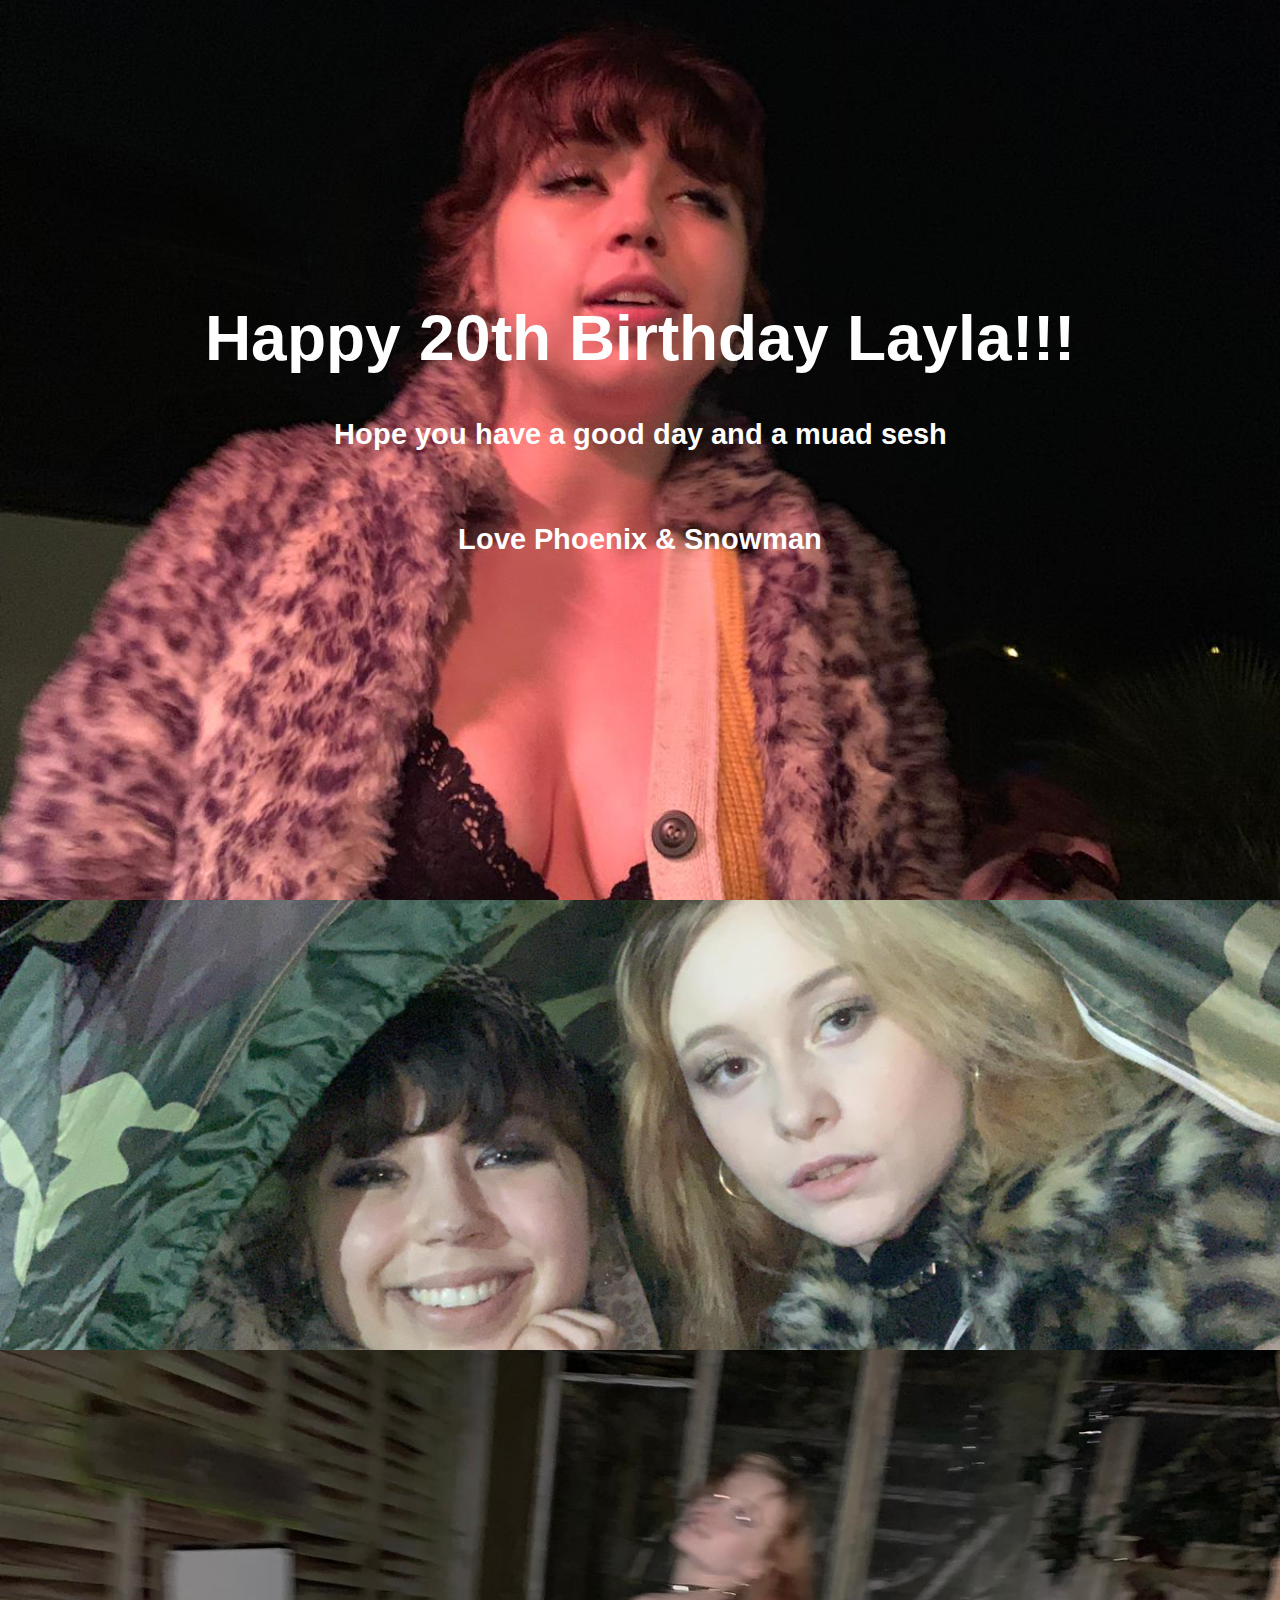
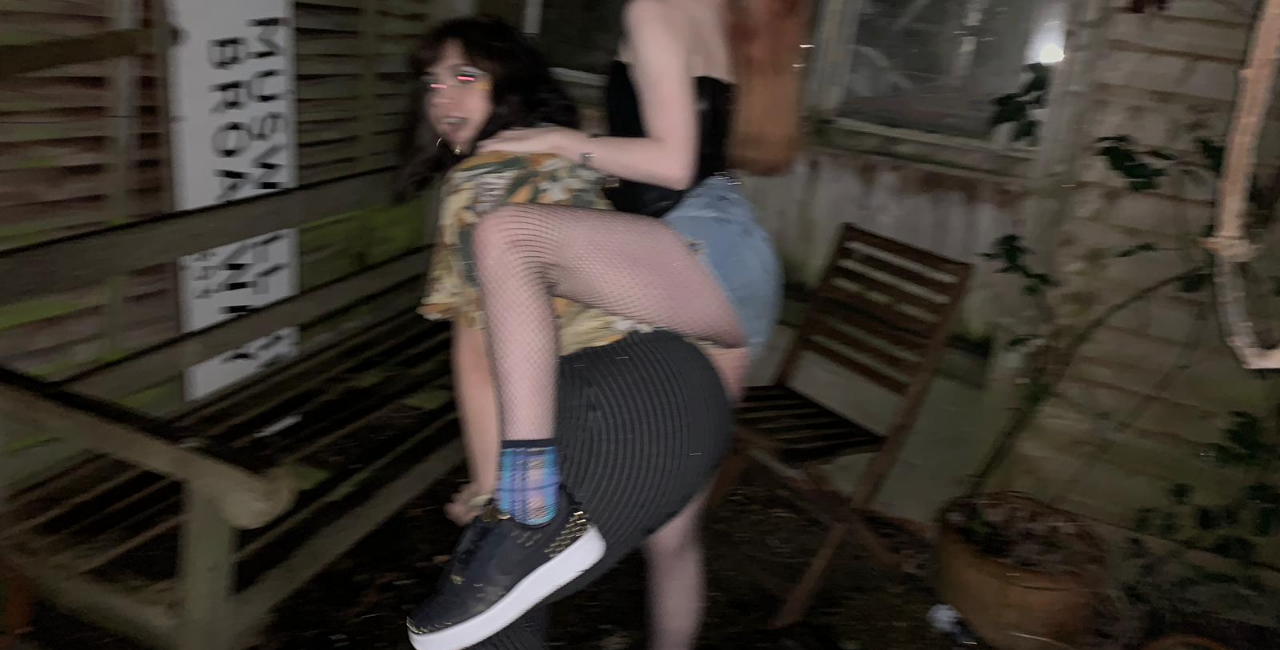
==== index.html @ 90f9cae9 "update" ====
<!doctype html>
<html class="no-js" lang="en" dir="ltr">
  <head>
    <meta charset="utf-8">
    <meta http-equiv="x-ua-compatible" content="ie=edge">
    <meta name="viewport" content="width=device-width, initial-scale=1.0">
    <title>To Layla</title>
		<link rel="shortcut icon" href="favicon.ico" type="image/x-icon">
    <link rel="stylesheet" href="css/foundation.css">
    <link rel="stylesheet" href="css/app.css">
		<link rel="stylesheet" href="css/hero/hero-index.css">
		<link href="https://fonts.googleapis.com/css?family=Arimo:400,700" rel="stylesheet">
  </head>
  <body>
	
	
		<div class="hero-full-screen">
			<div class="top-content-section">	</div>

			<div class="middle-content-section">
				<h1 class="macmen-title-main">Happy 20th Birthday Layla!!!</h1>
				<br>
				<h4 class="macmen-title-small">Hope you have a good day and a muad sesh</h1>
				<br>
				<br>
				<h4 class="macmen-title-small">Love Phoenix & Snowman</h1>
			</div>

			<div class="bottom-content-section" data-magellan data-threshold="0"></div>
		</div>
		
		<div id="main-content-section" data-magellan-target="main-content-section">	
			<div class="grid-container full">
				<div class="grid-x">
				
					
					<div class="cell small-12 medium-12 large-12">
						<div class="img-hwrepair"> </div>
					</div>
					<div class="cell small-12 medium-12 large-12">
						<div class="img-swrepair"> </div>
					</div>
					
					
					
		
			
		</div><!--/main content section-->
	

    <script src="js/vendor/jquery.js"></script>
    <script src="js/vendor/what-input.js"></script>
    <script src="js/vendor/foundation.js"></script>
    <script src="js/app.js"></script>
  </body>
</html>
---- css/app.css ----
.a-link {
  font-family: Arimo, sans-serif;
  font-weight: 400;
  font-size: 21px;
	padding-left: 1rem;
	padding-right: 1rem;
  margin-bottom: 1rem;
	color: #6bf;
}


/*TYPOGRAPHY*/
.macmen-title {
  font-family: Arimo, sans-serif;
  font-weight: bold;
  font-size: 3rem;
  margin-bottom: 0rem;
}

.macmen-title-main {
  font-family: Arimo, sans-serif;
  font-weight: bold;
  font-size: 4rem;
  margin-bottom: 0.5rem;
}

.macmen-title-main-small {
  font-family: Arimo, sans-serif;
  font-weight: bold;
  font-size: 1.8rem;
  margin-bottom: 1rem;
}

.macmen-title-small {
  font-family: Arimo, sans-serif;
  font-weight: bold;
  font-size: 1.8rem;
  margin-bottom: 1rem;
}

.macmen-hero-text {
  font-family: Arimo, sans-serif;
  font-weight: bold;
  font-size: 1.5rem;
  margin-bottom: 1rem;
}

.macmen-topbar-text {
  font-family: Arimo, sans-serif;
  font-weight: bold;
  font-size: 1rem;
	color: #fefefe;
}

.macmen-header {
  font-family: Arimo;
  font-weight: bold;
  font-size: 3rem;
  paadding-bottom: 1rem;
}

.macmen-text {
  font-family: Arimo, sans-serif;
  font-weight: normal;
  font-size: 1rem;
	padding-left: 1rem;
	padding-right: 1rem;
  margin-bottom: 0.5rem;
}

.macmen-text-bold {
  font-family: Arimo, sans-serif;
  font-weight: bold;
  font-size: 1rem;
	padding-left: 1rem;
	padding-right: 1rem;
  margin-bottom: 0.5rem;
}
	
.macmen-text-big {
  font-family: Arimo, sans-serif;
  font-weight: 400;
  font-size: 21px;
	padding-left: 1rem;
	padding-right: 1rem;
  margin-bottom: 0.5rem;
}

.macmen-text-big-margin {
	font-family: Arimo, sans-serif;
  font-weight: 400;
  font-size: 21px;
	padding-left: 1rem;
	padding-right: 1rem;
  margin-bottom: 0.5rem;
	margin-left: 25%;
	margin-right: 25%;
}

.macmen-header-white {
  font-family: Arimo;
  font-weight: bold;
  font-size: 3rem;
	padding-left: 1rem;
  paadding-bottom: 1rem;
	color: #fefefe;
}

.macmen-text-big-margin-white {
	font-family: Arimo, sans-serif;
  font-weight: 400;
  font-size: 21px;
	padding-left: 1rem;
	padding-right: 1rem;
  margin-bottom: 0.5rem;
	margin-left: 25%;
	margin-right: 25%;
	color: #fefefe;
}

.macmen-text-big-bold {
  font-family: Arimo, sans-serif;
  font-weight: bold;
  font-size: 1.5rem;
	padding-left: 1rem;
	padding-right: 1rem;
  margin-bottom: 0.5rem;
}

.text-margin {
	margin-left: 25%;
	margin-right: 25%;
}

/*DIVIDERS*/
.divider-top {
	border-top: 1px solid #cacaca;
}

.divider-bottom {
	border-bottom: 1px solid #cacaca;
}

.divider-right {
	border-right: 1px solid #cacaca;
	margin-bottom: 0.5rem;
	margin-top: 0.5rem;
}

.spacer-top {
	margin-top: 12.5%;;
}

.spacer-bottom {
	margin-bottom: 12.5%;;
}

.sticky-topbar {
  width: 100%;
}

.bg-black {
	background-color: #000;
}

@media screen and (max-width: 1000px) {
	.macmen-text-big-margin {
    margin-left: 16.66666%;
		margin-right: 16.66666%;
  }
	.macmen-text-big-margin-white {
    margin-left: 16.66666%;
		margin-right: 16.66666%;
  }
}
/*Ony for whats in this file*/
@media screen and (max-width: 450px) {
	.macmen-title-main {
		font-size: 5rem;
	}
	.macmen-text-big-margin {
    margin-left: 2.07507%;
		margin-right: 2.07507%;
  }
	.macmen-text-big-margin-white {
    margin-left: 2.07507%;
		margin-right: 2.07507%;
  }
}
---- css/hero/hero-index.css ----
/*MAIN HERO*/
.hero-full-screen {
  height: 100vh;
  display: -webkit-flex;
  display: -ms-flexbox;
  display: flex;
  -webkit-flex-direction: column;
      -ms-flex-direction: column;
          flex-direction: column;
  -webkit-align-items: center;
      -ms-flex-align: center;
          align-items: center;
  -webkit-justify-content: space-between;
      -ms-flex-pack: justify;
          justify-content: space-between;
  background: url("../../img/index/slip-1.jpeg") center center no-repeat;
  background-size: cover;
}

.hero-full-screen .middle-content-section {
  text-align: center;
  color: #fefefe;
}

.hero-full-screen .top-content-section {
  width: 100%;
}

.hero-full-screen .bottom-content-section {
  padding: 1rem;
}

.hero-full-screen .bottom-content-section svg {
  height: 3.75rem;
  width: 3.75rem;
  fill: #fefefe;
}

.hero-full-screen .top-bar {
  background: transparent;
}

.hero-full-screen .top-bar .menu {
  background: transparent;
}

.hero-full-screen .top-bar .menu-text {
  color: #fefefe;
}

.hero-full-screen .top-bar .menu a {
  color: #353535;
  font-weight: bold;
}

.hero-section-ORC {
	background: url("http://placehold.it/1920x500") 50% no-repeat;
  background-size: cover;
  height: 30vh;
  text-align: center;
  display: -webkit-flex;
  display: -ms-flexbox;
  display: flex;
  -webkit-align-items: center;
      -ms-flex-align: center;
          align-items: center;
  -webkit-justify-content: center;
      -ms-flex-pack: center;
          justify-content: center;
}

.hero-section-ORC .hero-section-text {
  color: #fefefe;
}


/*Simple Images*/

.img-hwrepair {
	height: 50vh;
	background: url("../../img/index/slip-2.jpeg") center center no-repeat;
	background-size: cover;
}


.img-swrepair {
	height: 100vh;
	background: url("../../img/index/slip-3.jpeg") center center no-repeat;
	background-size: cover;
}

.img-upgrades {
	height: 100vh;
	background: url("../../img/index/index-upgrade.jpg") center center no-repeat;
	background-size: cover;
}
@media screen and (max-width: 39.99875em) {
  .img-upgrades {
    height: 33vh; } }

.img-upgrades-big-only {
	height: 100%;
	background: url("../../img/index/index-upgrade-large.jpg") 75% top no-repeat;
	background-size: cover;
}

.img-black {
	height: 33vh;
	background: url("../../img/black.png") center center no-repeat;
	background-size: cover;
}
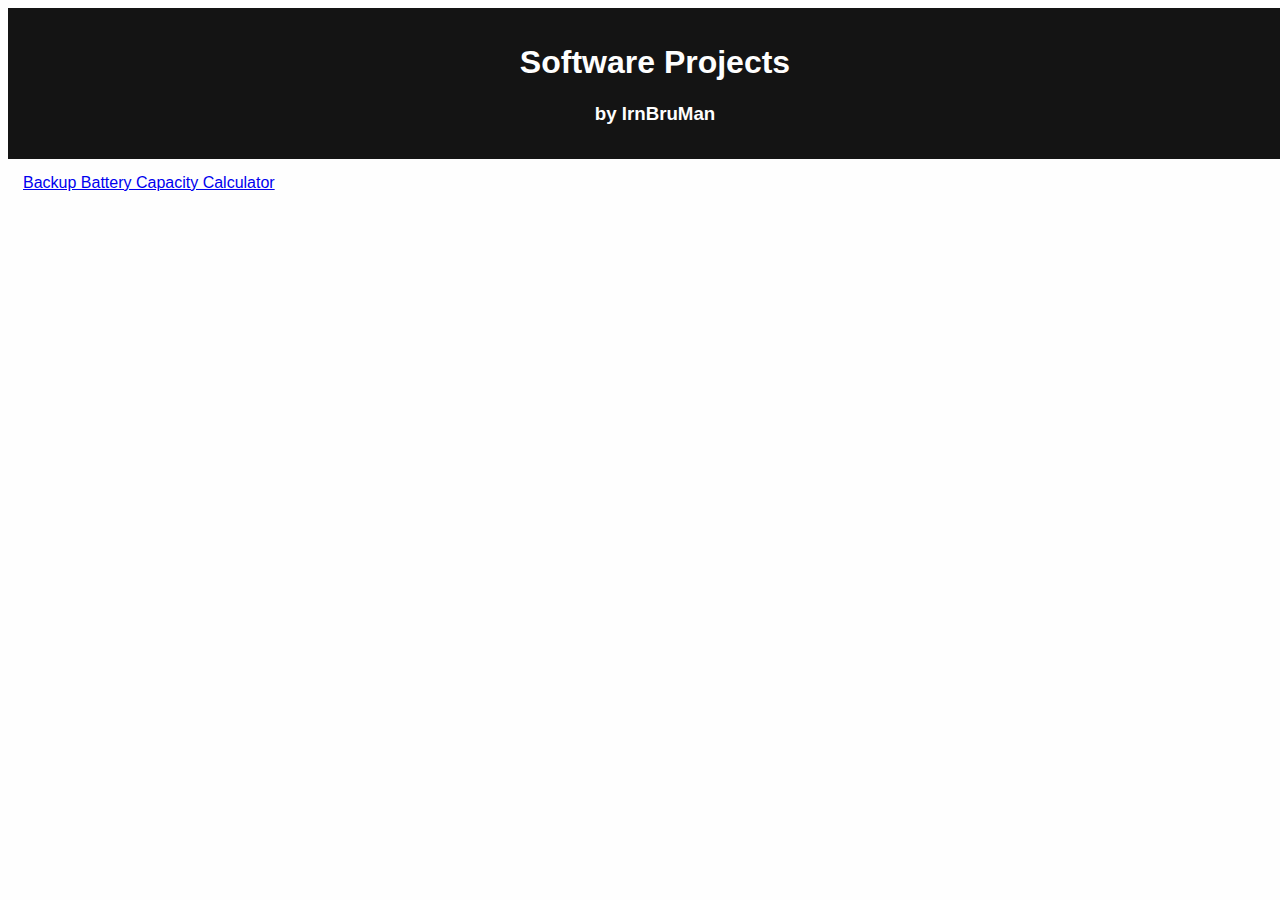
==== commit 478d3e01: "Change from old site to new site" ====
--- a/index.html
+++ b/index.html
@@ -1,56 +1,18 @@
-<!doctype html>
-<html class="no-js" lang="en" dir="ltr">
+<!DOCTYPE html>
+<html lang="en" dir="ltr">
   <head>
+    <link rel="stylesheet" href="main.css">
     <meta charset="utf-8">
-    <meta http-equiv="x-ua-compatible" content="ie=edge">
-    <meta name="viewport" content="width=device-width, initial-scale=1.0">
-    <title>To Layla</title>
-		<link rel="shortcut icon" href="favicon.ico" type="image/x-icon">
-    <link rel="stylesheet" href="css/foundation.css">
-    <link rel="stylesheet" href="css/app.css">
-		<link rel="stylesheet" href="css/hero/hero-index.css">
-		<link href="https://fonts.googleapis.com/css?family=Arimo:400,700" rel="stylesheet">
+    <title>IrnBruMan's Projects</title>
   </head>
   <body>
-	
-	
-		<div class="hero-full-screen">
-			<div class="top-content-section">	</div>
+    <div class="col-12 header justify-centre">
+      <h1>Software Projects</h1>
+      <h3>by IrnBruMan</h3>
+    </div>
+    <div class="col-10 nav">
+      <a href="projects/jockscalc/index.html">Backup Battery Capacity Calculator</a>
+    </div>
 
-			<div class="middle-content-section">
-				<h1 class="macmen-title-main">Happy 20th Birthday Layla!!!</h1>
-				<br>
-				<h4 class="macmen-title-small">Hope you have a good day and a muad sesh</h1>
-				<br>
-				<br>
-				<h4 class="macmen-title-small">Love Phoenix & Snowman</h1>
-			</div>
-
-			<div class="bottom-content-section" data-magellan data-threshold="0"></div>
-		</div>
-		
-		<div id="main-content-section" data-magellan-target="main-content-section">	
-			<div class="grid-container full">
-				<div class="grid-x">
-				
-					
-					<div class="cell small-12 medium-12 large-12">
-						<div class="img-hwrepair"> </div>
-					</div>
-					<div class="cell small-12 medium-12 large-12">
-						<div class="img-swrepair"> </div>
-					</div>
-					
-					
-					
-		
-			
-		</div><!--/main content section-->
-	
-
-    <script src="js/vendor/jquery.js"></script>
-    <script src="js/vendor/what-input.js"></script>
-    <script src="js/vendor/foundation.js"></script>
-    <script src="js/app.js"></script>
   </body>
 </html>
--- a/main.css
+++ b/main.css
@@ -0,0 +1,44 @@
+body {
+  background-color: #fefefe;
+}
+
+html {
+  font-family: "Lucida Sans", sans-serif;
+}
+
+.header {
+  background-color: #141414;
+  color: #fefefe;
+  padding: 15px;
+}
+
+
+
+.col-1 {width: 8.33%;}
+.col-2 {width: 16.66%;}
+.col-3 {width: 25%;}
+.col-4 {width: 33.33%;}
+.col-5 {width: 41.66%;}
+.col-6 {width: 50%;}
+.col-7 {width: 58.33%;}
+.col-8 {width: 66.66%;}
+.col-9 {width: 75%;}
+.col-10 {width: 83.33%;}
+.col-11 {width: 91.66%;}
+.col-12 {width: 100%;}
+
+.justify-centre{
+  text-align: center;
+}
+
+[class*="col-"] {
+  float: left;
+  padding: 15px;
+  /* NOTE:  border: 1px solid red;*/
+}
+
+.row::after {
+  content: "";
+  clear: both;
+  display: table;
+}
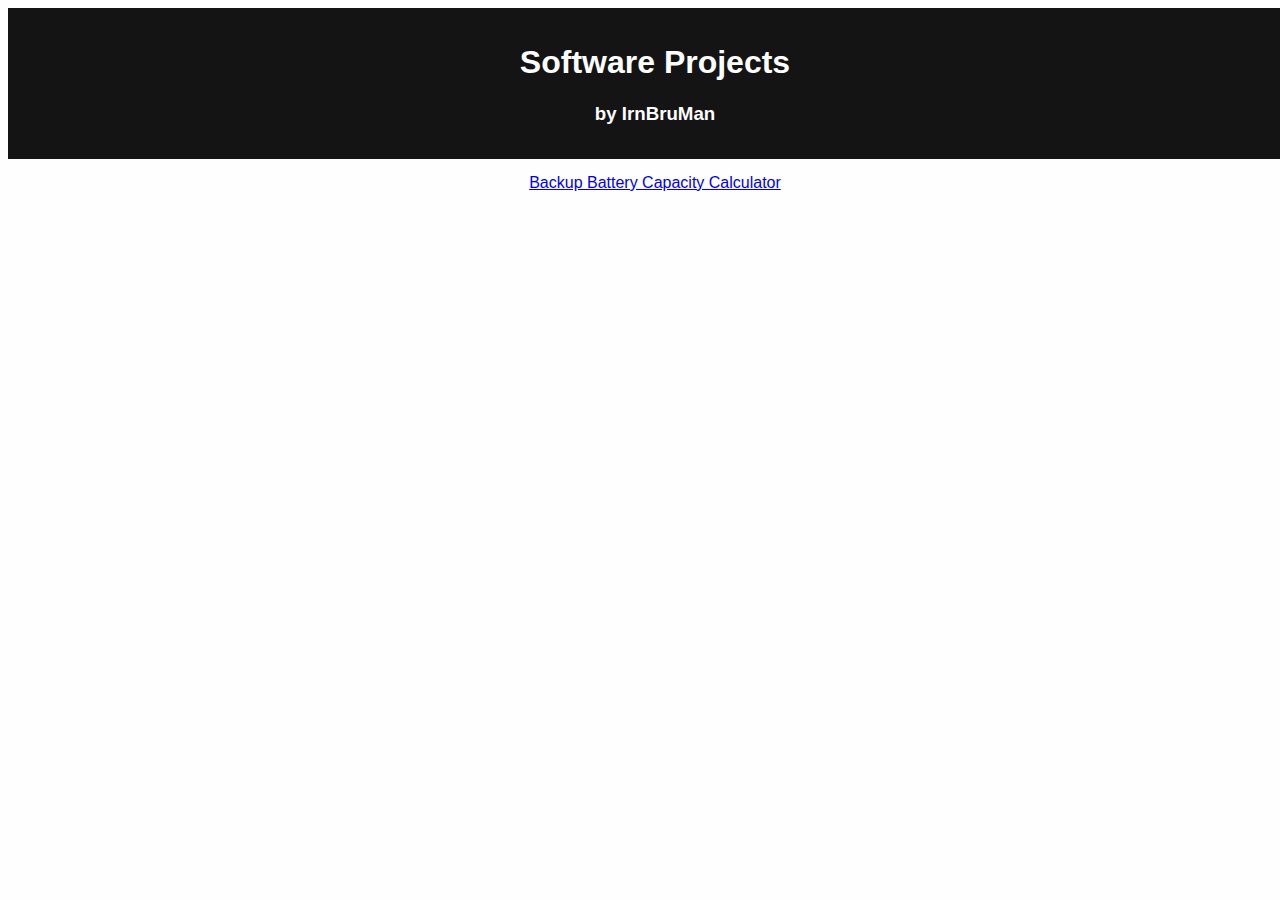
==== commit 40e01278: "Update index.html" ====
--- a/index.html
+++ b/index.html
@@ -10,7 +10,7 @@
       <h1>Software Projects</h1>
       <h3>by IrnBruMan</h3>
     </div>
-    <div class="col-10 nav">
+    <div class="col-12 nav justify-centre">
       <a href="projects/jockscalc/index.html">Backup Battery Capacity Calculator</a>
     </div>
 
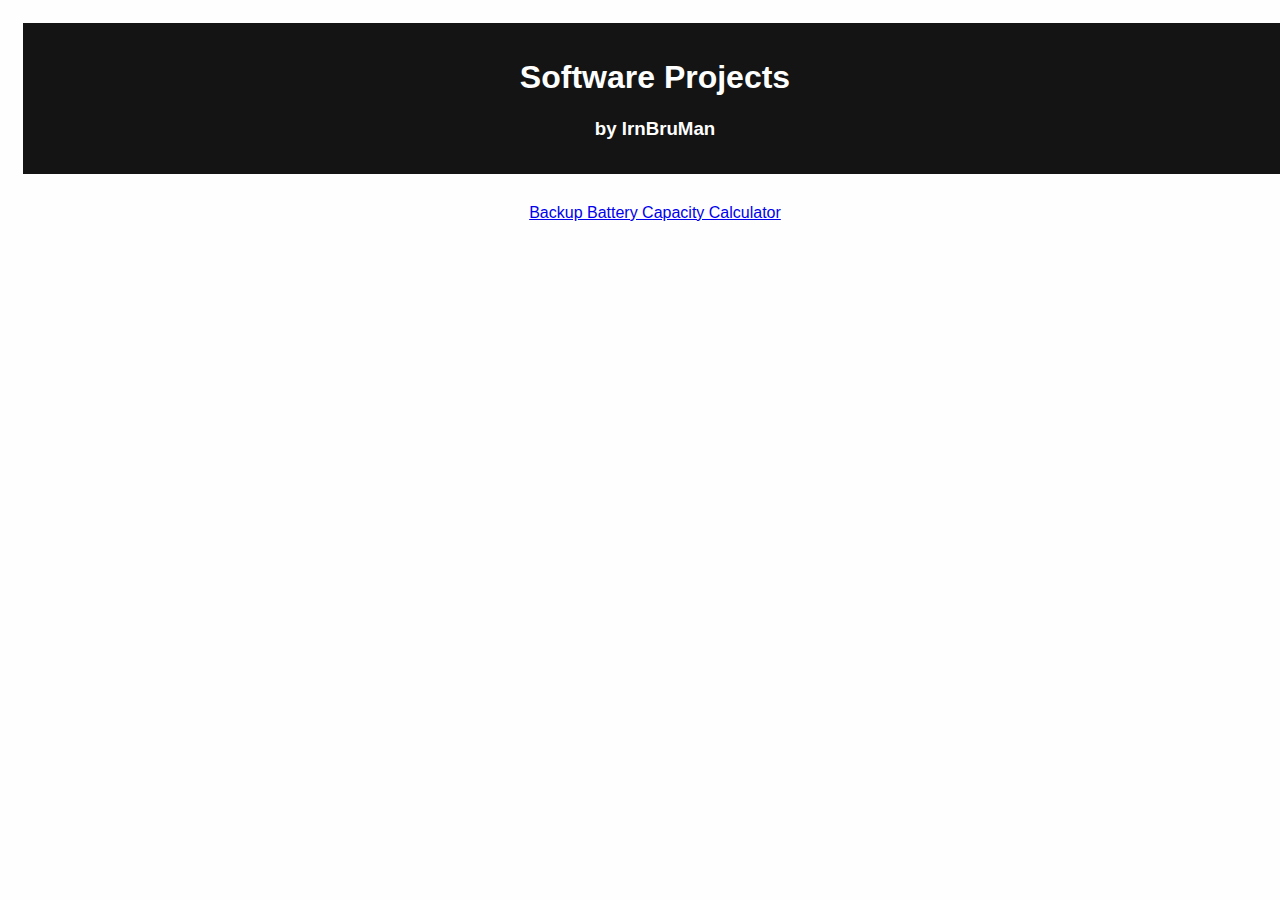
==== commit 1252d493: "added viewport meta" ====
--- a/index.html
+++ b/index.html
@@ -2,13 +2,17 @@
 <html lang="en" dir="ltr">
   <head>
     <link rel="stylesheet" href="main.css">
+    <meta name="viewport" content="width=device-width, initial-scale=1">
     <meta charset="utf-8">
     <title>IrnBruMan's Projects</title>
   </head>
   <body>
-    <div class="col-12 header justify-centre">
-      <h1>Software Projects</h1>
-      <h3>by IrnBruMan</h3>
+    <div class="col-12">
+      <div class="header justify-centre">
+        <h1>Software Projects</h1>
+        <h3>by IrnBruMan</h3>
+      </div>
+
     </div>
     <div class="col-12 nav justify-centre">
       <a href="projects/jockscalc/index.html">Backup Battery Capacity Calculator</a>
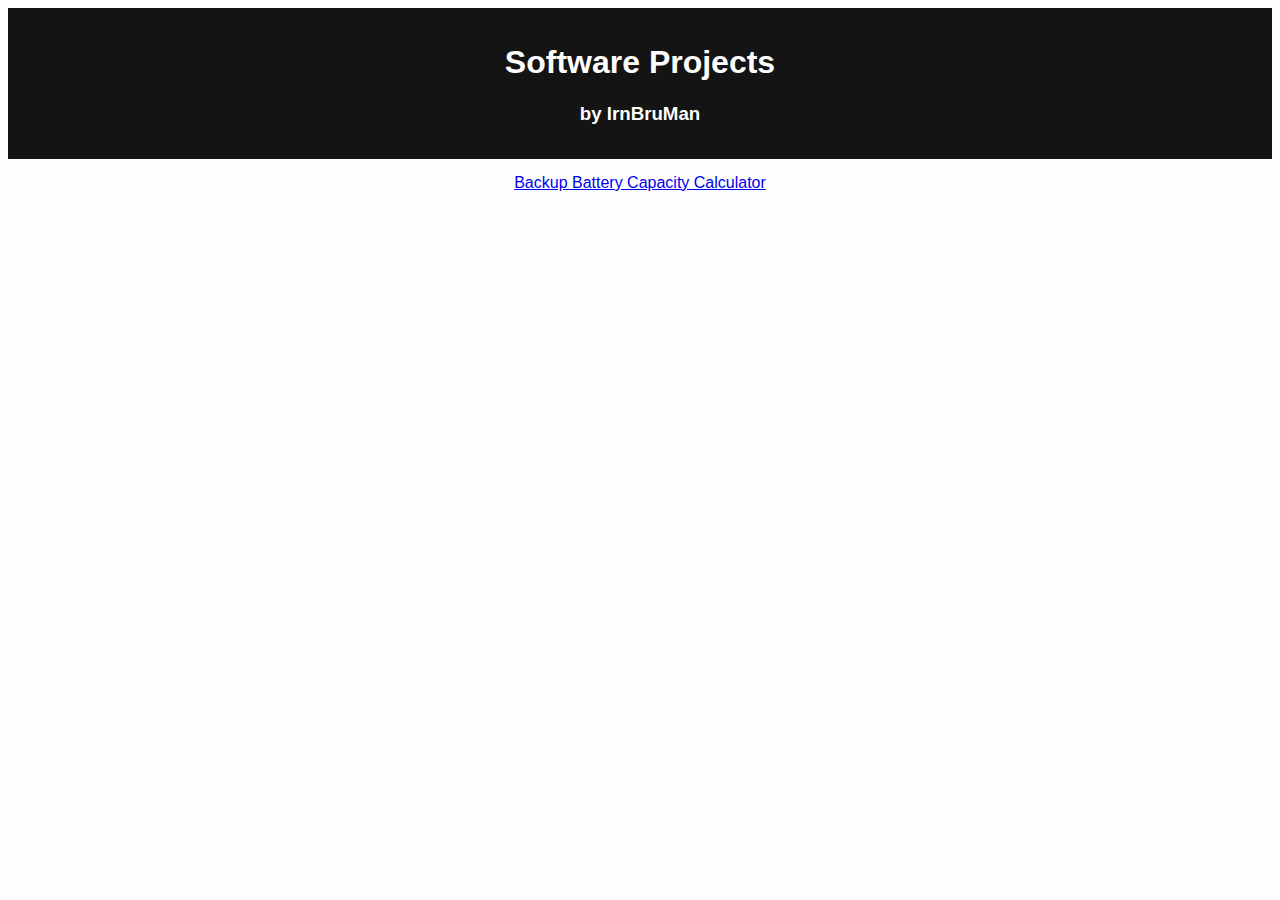
==== commit 53ffe028: "update" ====
--- a/index.html
+++ b/index.html
@@ -15,7 +15,7 @@
 
     </div>
     <div class="col-12 nav justify-centre">
-      <a href="projects/jockscalc/index.html">Backup Battery Capacity Calculator</a>
+      <a href="projects/batterycalc.html">Backup Battery Capacity Calculator</a>
     </div>
 
   </body>
--- a/main.css
+++ b/main.css
@@ -33,8 +33,8 @@
 
 [class*="col-"] {
   float: left;
-  padding: 15px;
-  /* NOTE:  border: 1px solid red;*/
+  padding: 0px;
+  margin-bottom: 15px;
 }
 
 .row::after {
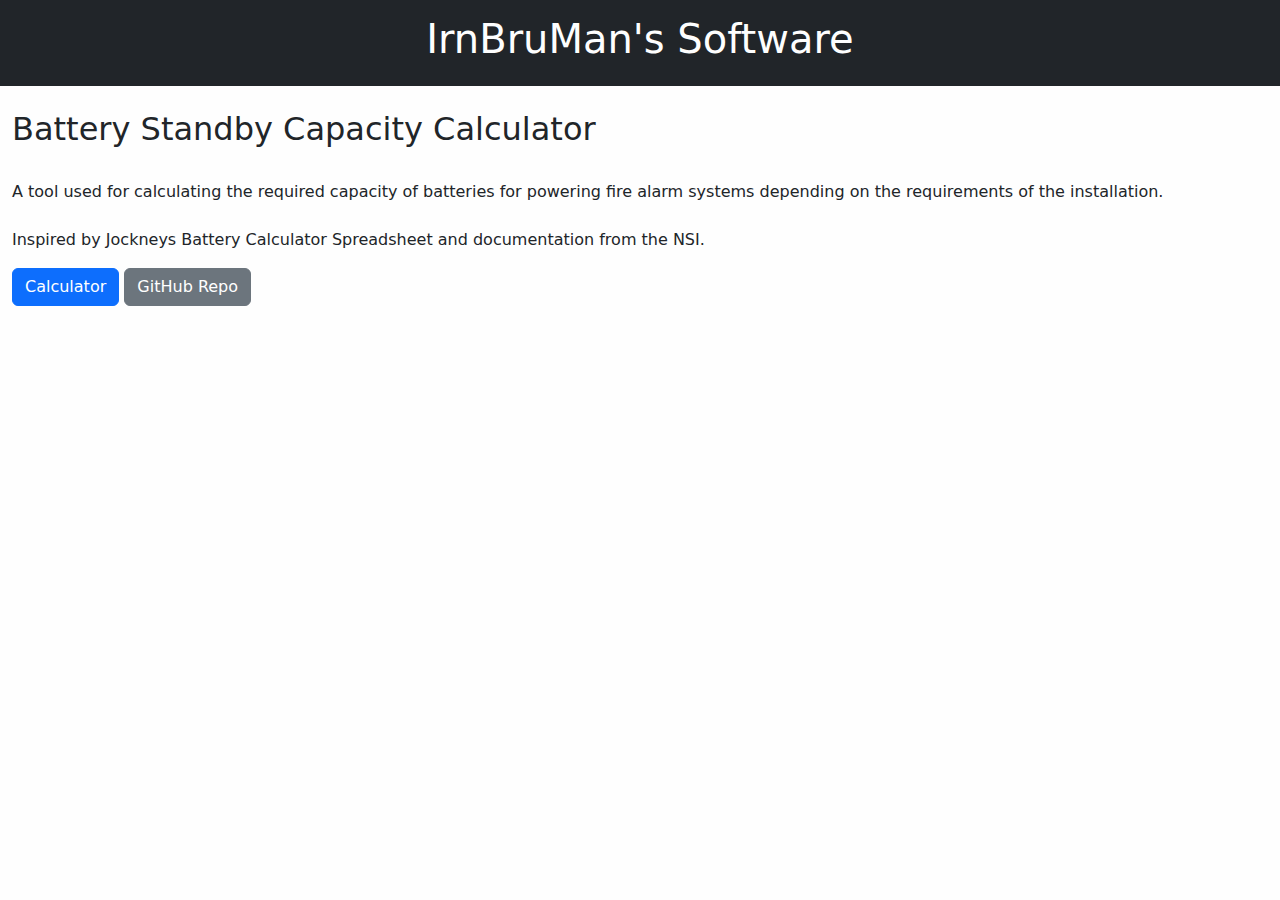
==== commit 9ff4e16e: "Bootstrap Update" ====
--- a/index.html
+++ b/index.html
@@ -1,22 +1,49 @@
 <!DOCTYPE html>
 <html lang="en" dir="ltr">
   <head>
-    <link rel="stylesheet" href="main.css">
+    <link rel="stylesheet" href="css/bootstrap.css">
+    <link rel="stylesheet" href="css/main.css">
+
+    <script src="js/bootstrap.js"></script>
+    <script src="https://ajax.googleapis.com/ajax/libs/jquery/3.6.0/jquery.min.js"></script>
+
     <meta name="viewport" content="width=device-width, initial-scale=1">
     <meta charset="utf-8">
-    <title>IrnBruMan's Projects</title>
+
+    <title>IrnBruMan's Software</title>
   </head>
+
   <body>
-    <div class="col-12">
-      <div class="header justify-centre">
-        <h1>Software Projects</h1>
-        <h3>by IrnBruMan</h3>
+
+    <div class="container-flush">
+      <div class="col-sm-12 text-center header bg-dark">
+        <h1>IrnBruMan's Software</h1>
       </div>
+    </div>
+    <br>
+    <div class="container-fluid">
+      <div class="col-sm-12">
+        <h2>Battery Standby Capacity Calculator</h2>
+        <br>
+        <div class="col-sm-12"
+          <p>
+            A tool used for calculating the required capacity of batteries for
+            powering fire alarm systems depending on the requirements of the
+            installation.
+            <br><br>
+            Inspired by Jockneys Battery Calculator Spreadsheet
+            and documentation from the NSI.
+          </p>
+        </div>
+        <div class="col-sm-12">
+          <a class="btn btn-primary" href="projects/batterycalc.html">Calculator</a>
+          <a class="btn btn-secondary" href="https://github.com/IrnBruMan/JockneysBatteryApp/">GitHub Repo</a>
+        </div>
 
+      </div>
     </div>
-    <div class="col-12 nav justify-centre">
-      <a href="projects/batterycalc.html">Backup Battery Capacity Calculator</a>
-    </div>
+
+
 
   </body>
 </html>
--- a/css/main.css
+++ b/css/main.css
@@ -0,0 +1,55 @@
+
+body {
+  background-color: #fefefe;
+}
+
+.header {
+  background-color: #141414;
+  color: #fefefe;
+  padding: 15px;
+}
+
+body {
+  background-color: #fefefe;
+}
+
+html {
+  font-family: "Lucida Sans", sans-serif;
+}
+
+.header {
+  background-color: #141414;
+  color: #fefefe;
+  padding: 15px;
+}
+
+
+
+.bk-bk-col-1 {width: 8.33%;}
+.bk-col-2 {width: 16.66%;}
+.bk-col-3 {width: 25%;}
+.bk-col-4 {width: 33.33%;}
+.bk-col-5 {width: 41.66%;}
+.bk-col-6 {width: 50%;}
+.bk-col-7 {width: 58.33%;}
+.bk-col-8 {width: 66.66%;}
+.bk-col-9 {width: 75%;}
+.bk-col-10 {width: 83.33%;}
+.bk-col-11 {width: 91.66%;}
+.bk-col-12 {width: 100%;}
+
+.justify-centre{
+  text-align: center;
+}
+
+[class*="bk-col-"] {
+  float: left;
+  padding: 0px;
+  margin-bottom: 15px;
+}
+
+.row::after {
+  content: "";
+  clear: both;
+  display: table;
+}
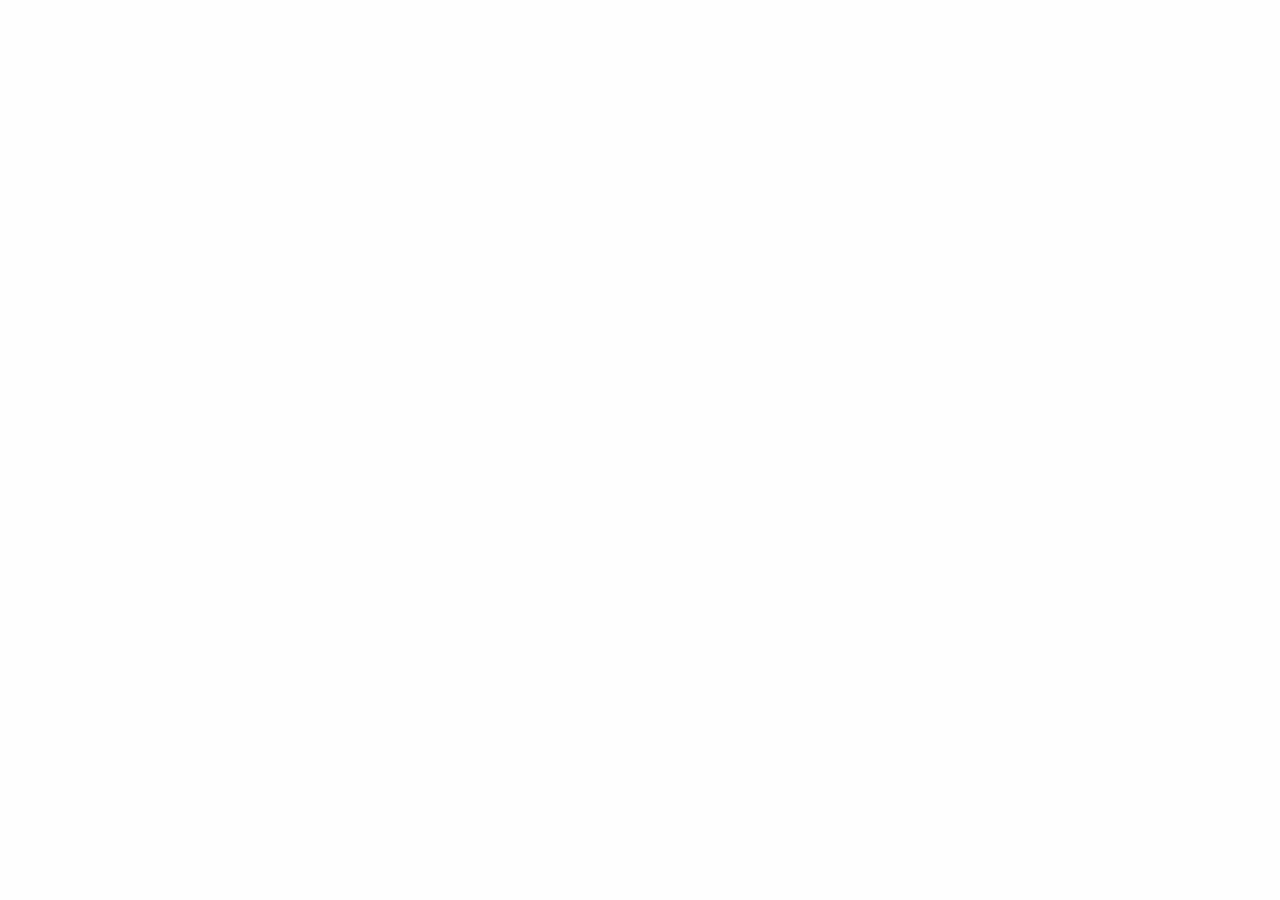
==== commit 23a77463: "code update" ====
--- a/index.html
+++ b/index.html
@@ -1,49 +1,16 @@
+
 <!DOCTYPE html>
 <html lang="en" dir="ltr">
-  <head>
+<head>
     <link rel="stylesheet" href="css/bootstrap.css">
     <link rel="stylesheet" href="css/main.css">
-
     <script src="js/bootstrap.js"></script>
     <script src="https://ajax.googleapis.com/ajax/libs/jquery/3.6.0/jquery.min.js"></script>
-
     <meta name="viewport" content="width=device-width, initial-scale=1">
     <meta charset="utf-8">
+    <title>IrnBruMan's Software</title>
+</head>
+<body>
 
-    <title>IrnBruMan's Software</title>
-  </head>
-
-  <body>
-
-    <div class="container-flush">
-      <div class="col-sm-12 text-center header bg-dark">
-        <h1>IrnBruMan's Software</h1>
-      </div>
-    </div>
-    <br>
-    <div class="container-fluid">
-      <div class="col-sm-12">
-        <h2>Battery Standby Capacity Calculator</h2>
-        <br>
-        <div class="col-sm-12"
-          <p>
-            A tool used for calculating the required capacity of batteries for
-            powering fire alarm systems depending on the requirements of the
-            installation.
-            <br><br>
-            Inspired by Jockneys Battery Calculator Spreadsheet
-            and documentation from the NSI.
-          </p>
-        </div>
-        <div class="col-sm-12">
-          <a class="btn btn-primary" href="projects/batterycalc.html">Calculator</a>
-          <a class="btn btn-secondary" href="https://github.com/IrnBruMan/JockneysBatteryApp/">GitHub Repo</a>
-        </div>
-
-      </div>
-    </div>
-
-
-
-  </body>
+</body>
 </html>
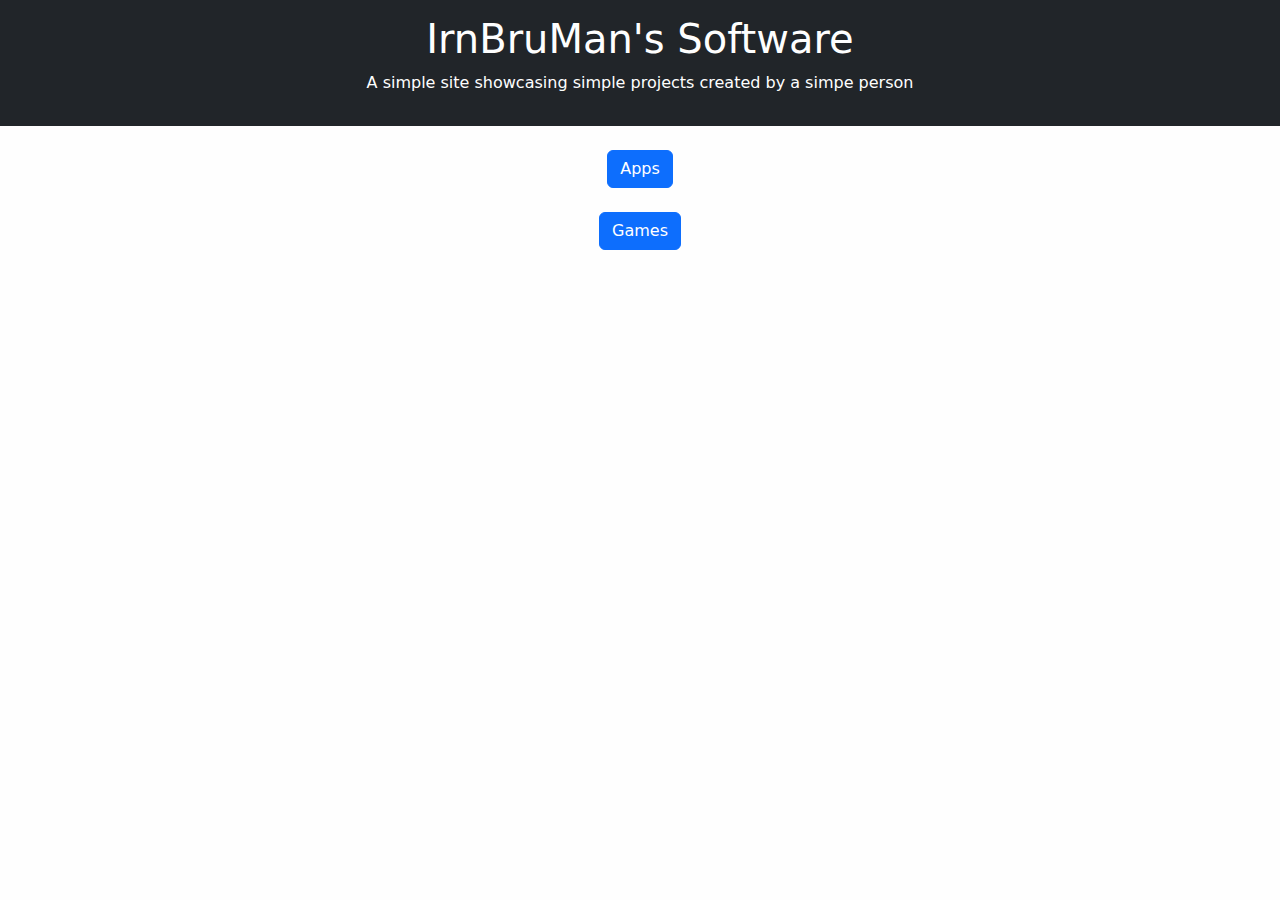
==== commit 9ca82572: "Code Update" ====
--- a/index.html
+++ b/index.html
@@ -1,16 +1,34 @@
 
 <!DOCTYPE html>
 <html lang="en" dir="ltr">
+
 <head>
-    <link rel="stylesheet" href="css/bootstrap.css">
-    <link rel="stylesheet" href="css/main.css">
+    <link rel="stylesheet" href="/css/bootstrap.css">
+    <link rel="stylesheet" href="/css/main.css">
     <script src="js/bootstrap.js"></script>
     <script src="https://ajax.googleapis.com/ajax/libs/jquery/3.6.0/jquery.min.js"></script>
     <meta name="viewport" content="width=device-width, initial-scale=1">
     <meta charset="utf-8">
-    <title>IrnBruMan's Software</title>
+    <title>Home - IrnBruMan's Software</title>
 </head>
+
 <body>
+    <div class="container-flush">
+        <div class="col-sm-12 text-center header bg-dark">
+            <h1>IrnBruMan's Software</h1>
+            <p>A simple site showcasing simple projects created by a simpe person</p>
+        </div>
+    </div>
+    <div class="container justify-centre">
+        <br>
+        <div class="col-sm-12">
+            <a class="btn btn-primary" href="projects/software/index.html">Apps
+            </a>
+            <br><br>
+            <a class="btn btn-primary" href="projects/games/index.html">Games</a>
+            
+        </div>
+    </div>
 
 </body>
 </html>
